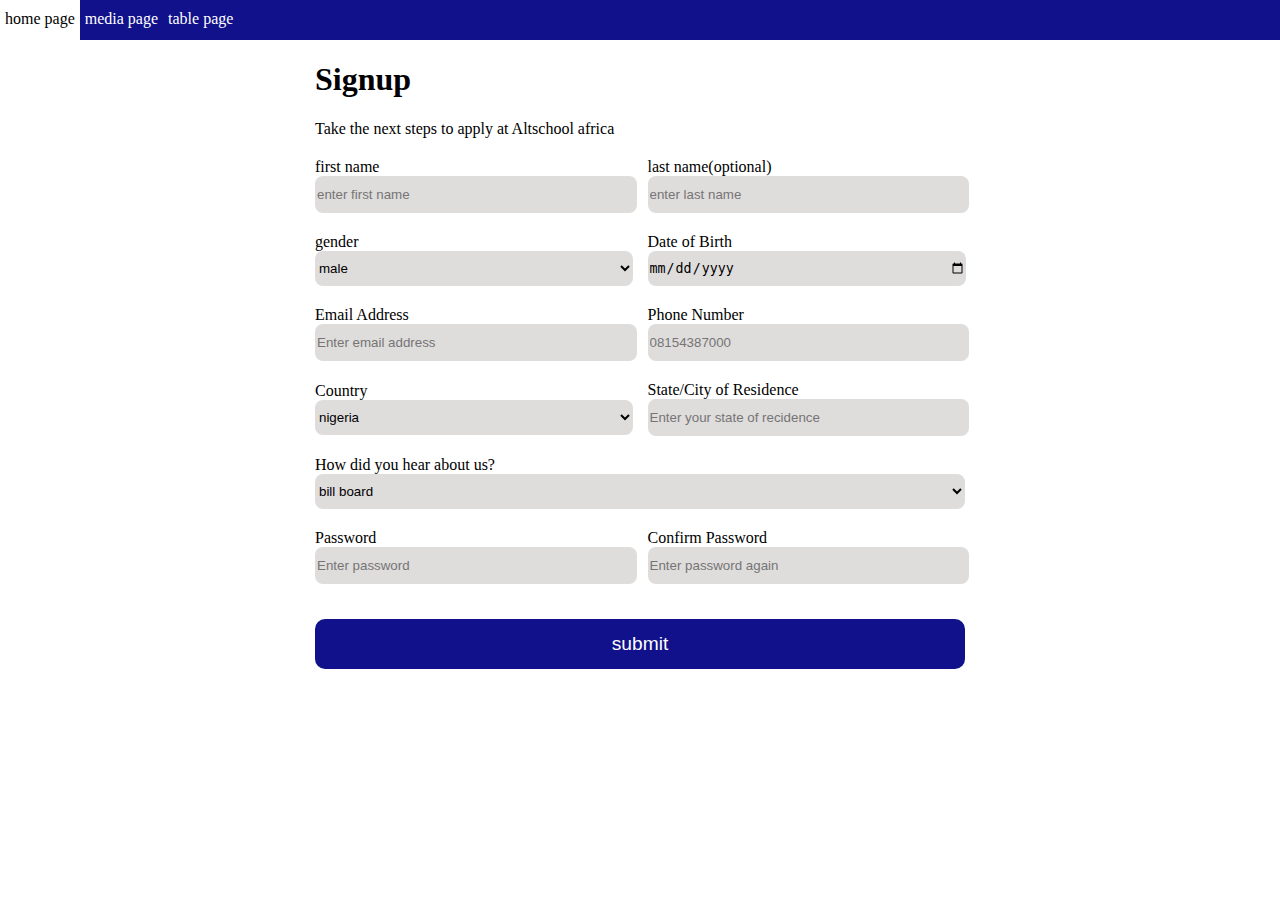
==== form.html @ bd80706b "this is a test" ====
<!DOCTYPE html>
<html lang="en">
  <head>
    <meta charset="UTF-8" />
    <meta name="viewport" content="width=device-width, initial-scale=1.0" />
    <link href="form.css" rel="stylesheet" />
    <title>registration form</title>
  </head>
  <body>
    <nav>
      <a href="index.html">home page</a>
      <a href="media.html">media page</a>
      <a href="table.html">table page</a>
    </nav>
    <main>
      <h1>Signup</h1>
      <p>Take the next steps to apply at Altschool africa</p>
      <form method="post">
        <div class="full-name">
          <div>
            <label for="first-name">first name</label>
            <input
              type="text"
              id="first-name"
              placeholder="enter first name"
              name="first-name"
              required
            />
          </div>
          <div>
            <label for="last-name">last name(optional)</label>
            <input
              type="text"
              id="last-name"
              placeholder="enter last name"
              name="last-name"
            />
          </div>
        </div>
        <div class="personal-info">
          <div>
            <label for="gender">gender</label>
            <select id="gender" name="gender">
              <option disabled>select gender</option>
              <option>male</option>
              <option>female</option>
            </select>
          </div>
          <div>
            <label for="date">Date of Birth</label>
            <input type="date" id="date" name="date" required />
          </div>
        </div>
          <div class="contact">
            <div>
            <label for="email">Email Address</label>
          <input
            type="email"
            id="email"
            placeholder="Enter email address"
            name="email"
            required
          />
          </div>
          <div>
            <label for="number">Phone Number</label>
          <input
            type="number"
            id="number"
            placeholder="08154387000"
            name="number"
            required
          />
          </div>  
        </div>

        

        <div class="location">
          <div>
          <label for="country">Country</label>
          <select id="country" name="country">
            <option disabled>Select your country</option>
            <option>nigeria</option>
            <option>ghana</option>
            <option>south africa</option>
            <option>somalia</option>
            <option>zimbabew</option>
          </select>
        </div>
        <div>
          <label for="state">State/City of Residence</label>
          <input
            type="text"
            id="state"
            placeholder="Enter your state of recidence"
            name="state"
            required
          />
        </div>
        </div>

        <div>
          <label for="referrer">How did you hear about us?</label>
          <select id="referrer" class="referral">
            <option disabled>select channel</option>
            <option>bill board</option>
            <option>instagram</option>
            <option>whatsapp</option>
            <option>friend</option>
            <option>Youtube</option>
            <option>Linkedin</option>
            <option>facebook</option>
            <option>twitter</option>
            <option>other</option>
          </select>
        </div>

        <div class="password">
          <div>
          <label for="password">Password</label>
          <input
            type="password"
            placeholder="Enter password"
            id="password"
            name="password"
            required
          />
        </div>
        <div>
          <label for="password-2">Confirm Password</label>
          <input
            type="password"
            placeholder="Enter password again"
            id="password-2"
            name="password"
            required
          />
        </div>
        </div>

        <button>submit</button>
      </form>
    </main>
  </body>
</html>
---- form.css ----
body {margin: 0 auto;font-family: tahoma, serif;}
/* font-family: tahoma; */
main {margin: 0 auto;width: 650px;}
nav {background-color: rgb(17, 17, 139);position: sticky;top: 0;height: 40px;display: flex;z-index: 2;width: 100%;}
nav a {color: #fff;text-decoration: none;padding: 10px 5px;}
nav a:hover {background-color: #fff;color: black;}
form {}

.full-name,.personal-info,.contact,.location,.password {display: flex;max-width: 650px;align-items: center;gap: 15px;margin: 20px auto;}
.full-name div,.personal-info div,.contact div,.location div,.password div {width: 100%}
.full-name input,.personal-info input,.contact input,.location input,.password input {width: 100%;height: 35px;border-radius: 8px;border: none;background-color: rgb(223, 220, 220);}
.personal-info select,.location select {width: 100%;height: 35px;border-radius: 8px;border: none;background-color: rgb(223, 220, 220);}
.referral {width: 100%;height: 35px;border-radius: 8px;border: none;background-color: rgb(223, 220, 220);}
select option {background-color: #fff;}



button {height: 50px;width: 100%;border: none;border-radius: 10px;background-color: #11118b;color: #fff;margin: 15px auto;font-size: 1.2rem;}
button:hover {background-color: #0a0a46;color: #fff;}
/* button:active {height: 48px;width: 648px;} */

/* .about-me {display: flex;flex-wrap: nowrap;}
.about-me div {height: 400px;width: 400px;}
img {object-fit: contain;} */
/* section:nth-of-type(2) {background-color: rgb(243, 241, 241);padding: 15px 0;}
.social-link1,.social-link2 {display: flex;align-items: center;justify-content: center;margin: 10px 0 20px 0;gap: 30px;} */
@media (max-width: 650px) {button,.full-name,.personal-info,.contact,.location,.password {width: 450px;align-items: center;}}












/* flex-wrap: nowrap; */
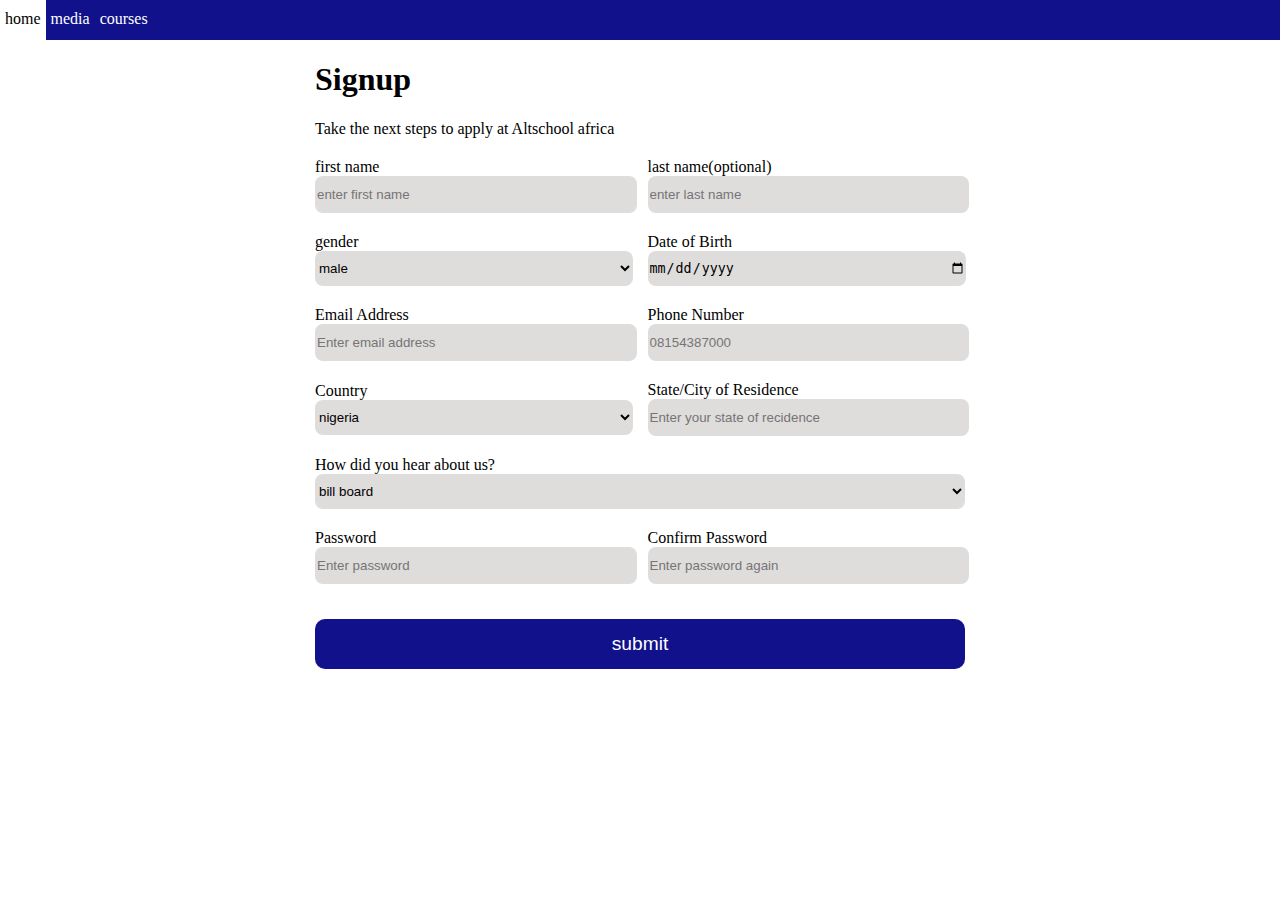
==== commit 65a2412b: "second commit" ====
--- a/form.html
+++ b/form.html
@@ -8,9 +8,9 @@
   </head>
   <body>
     <nav>
-      <a href="index.html">home page</a>
-      <a href="media.html">media page</a>
-      <a href="table.html">table page</a>
+      <a href="index.html">home</a>
+      <a href="media.html">media</a>
+      <a href="table.html">courses</a>
     </nav>
     <main>
       <h1>Signup</h1>
--- a/form.css
+++ b/form.css
@@ -19,12 +19,8 @@
 button:hover {background-color: #0a0a46;color: #fff;}
 /* button:active {height: 48px;width: 648px;} */
 
-/* .about-me {display: flex;flex-wrap: nowrap;}
-.about-me div {height: 400px;width: 400px;}
-img {object-fit: contain;} */
-/* section:nth-of-type(2) {background-color: rgb(243, 241, 241);padding: 15px 0;}
-.social-link1,.social-link2 {display: flex;align-items: center;justify-content: center;margin: 10px 0 20px 0;gap: 30px;} */
-@media (max-width: 650px) {button,.full-name,.personal-info,.contact,.location,.password {width: 450px;align-items: center;}}
+
+@media (max-width: 680px) {main {width: 460px;margin: 0 auto;}}
 
 
 
